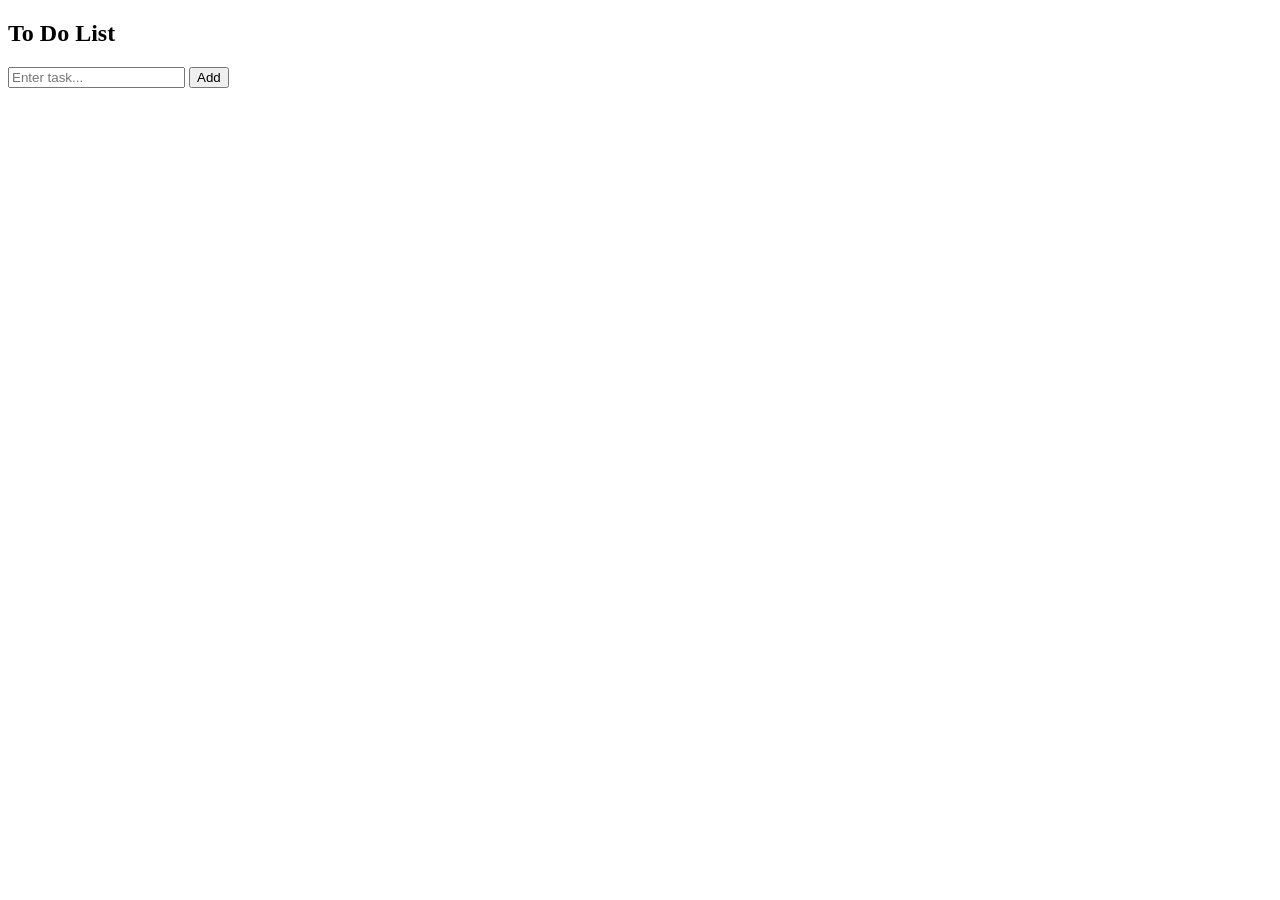
==== todolist.html @ 6a4a0ee0 "this is to do list css" ====
<!DOCTYPE html>
<html lang="en">
<head>
    <meta charset="UTF-8">
    <meta name="viewport" content="width=device-width, initial-scale=1.0">
    <title>To Do List</title>
    <link rel="stylesheet" href="todolist.css">
</head>
<body>
    <div class="container">
        <h2>To Do List</h2>
        <div class="input-area">
            <input type="text" id="taskInput" placeholder="Enter task...">
            <button onclick="addTask()">Add</button>
        </div>
        <ul id="taskList"></ul>
    </div>

<script src="todolist.js"></script>

</script>
</body>
</html>
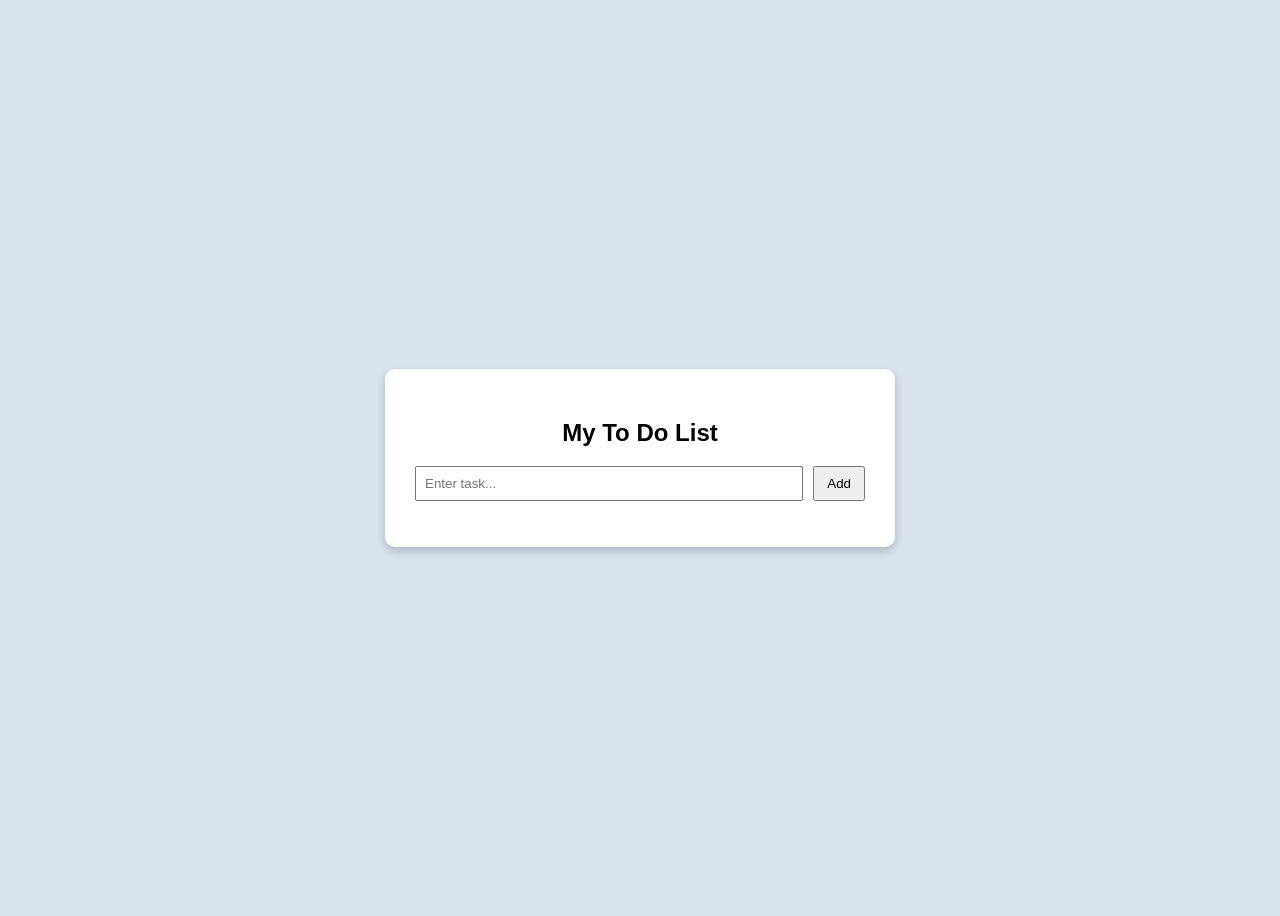
==== commit 0b2ddceb: "this is right angle traingle pattern" ====
--- a/todolist.html
+++ b/todolist.html
@@ -8,7 +8,7 @@
 </head>
 <body>
     <div class="container">
-        <h2>To Do List</h2>
+        <h2>My To Do List</h2>
         <div class="input-area">
             <input type="text" id="taskInput" placeholder="Enter task...">
             <button onclick="addTask()">Add</button>
--- a/todolist.css
+++ b/todolist.css
@@ -0,0 +1,50 @@
+body{
+    font-family: Arial, Helvetica, sans-serif;
+    background-color: #d8e3ef;
+    display: flex;
+    justify-content: center;
+    align-items: center;
+    height: 100vh;
+}
+.container{
+    background-color: white;
+    padding: 30px;
+    width: 450px;
+    box-shadow: 0 4px 10px rgba(0,0,0,0.2);
+    border-radius: 10px;
+}
+h2{
+    text-align: center;
+}
+.input-area{
+    display: flex;
+    gap: 10px;
+}
+input{
+    flex:1;
+    padding: 8px;
+}
+button{
+    padding: 8px 12px;
+    cursor: pointer;
+}
+ul{
+    list-style:none;
+    padding: 0;
+    margin-top: 15px;
+    
+}
+li{
+    display: flex;
+    justify-content: space-between;
+    padding: 8px;
+    border-bottom: 1px solid #ddd;
+}
+.completed{
+    text-decoration: line-through;
+    color: gray;
+}
+.delete{
+    color: red;
+    cursor: pointer;
+}
